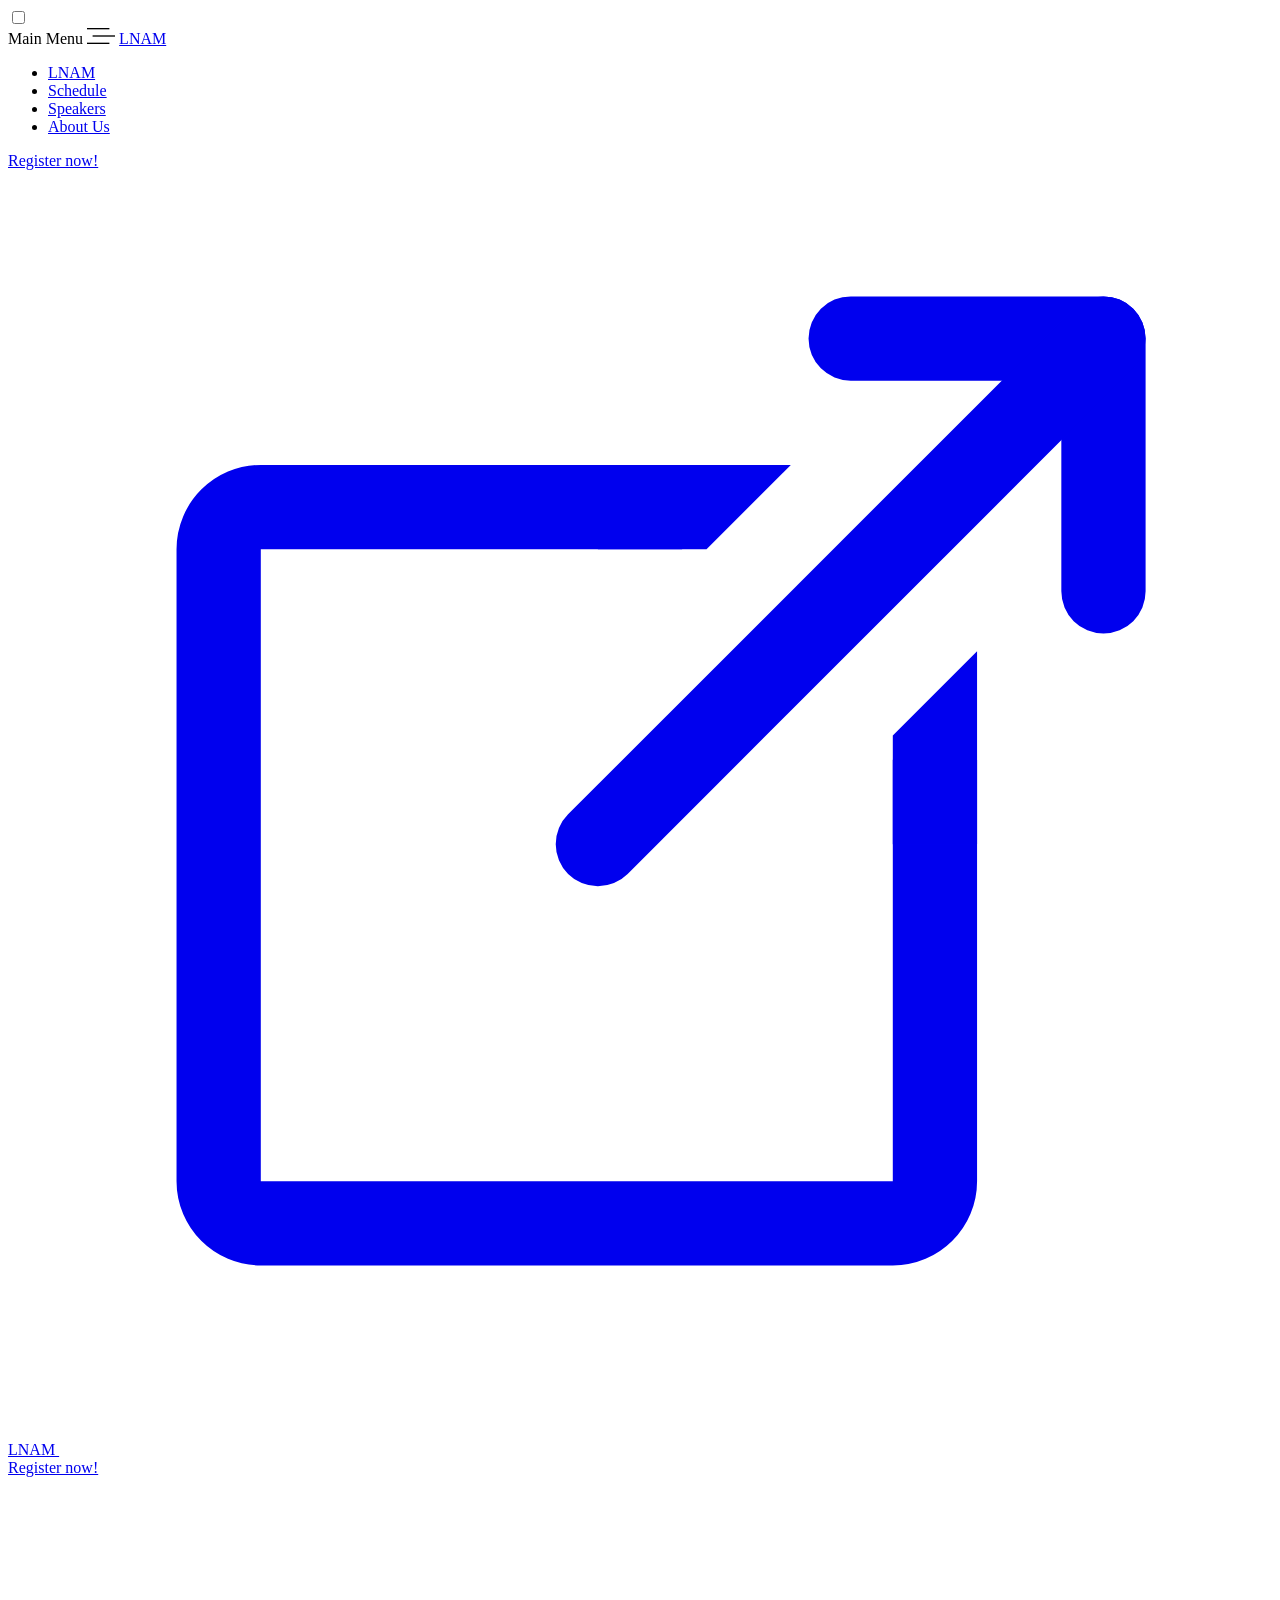
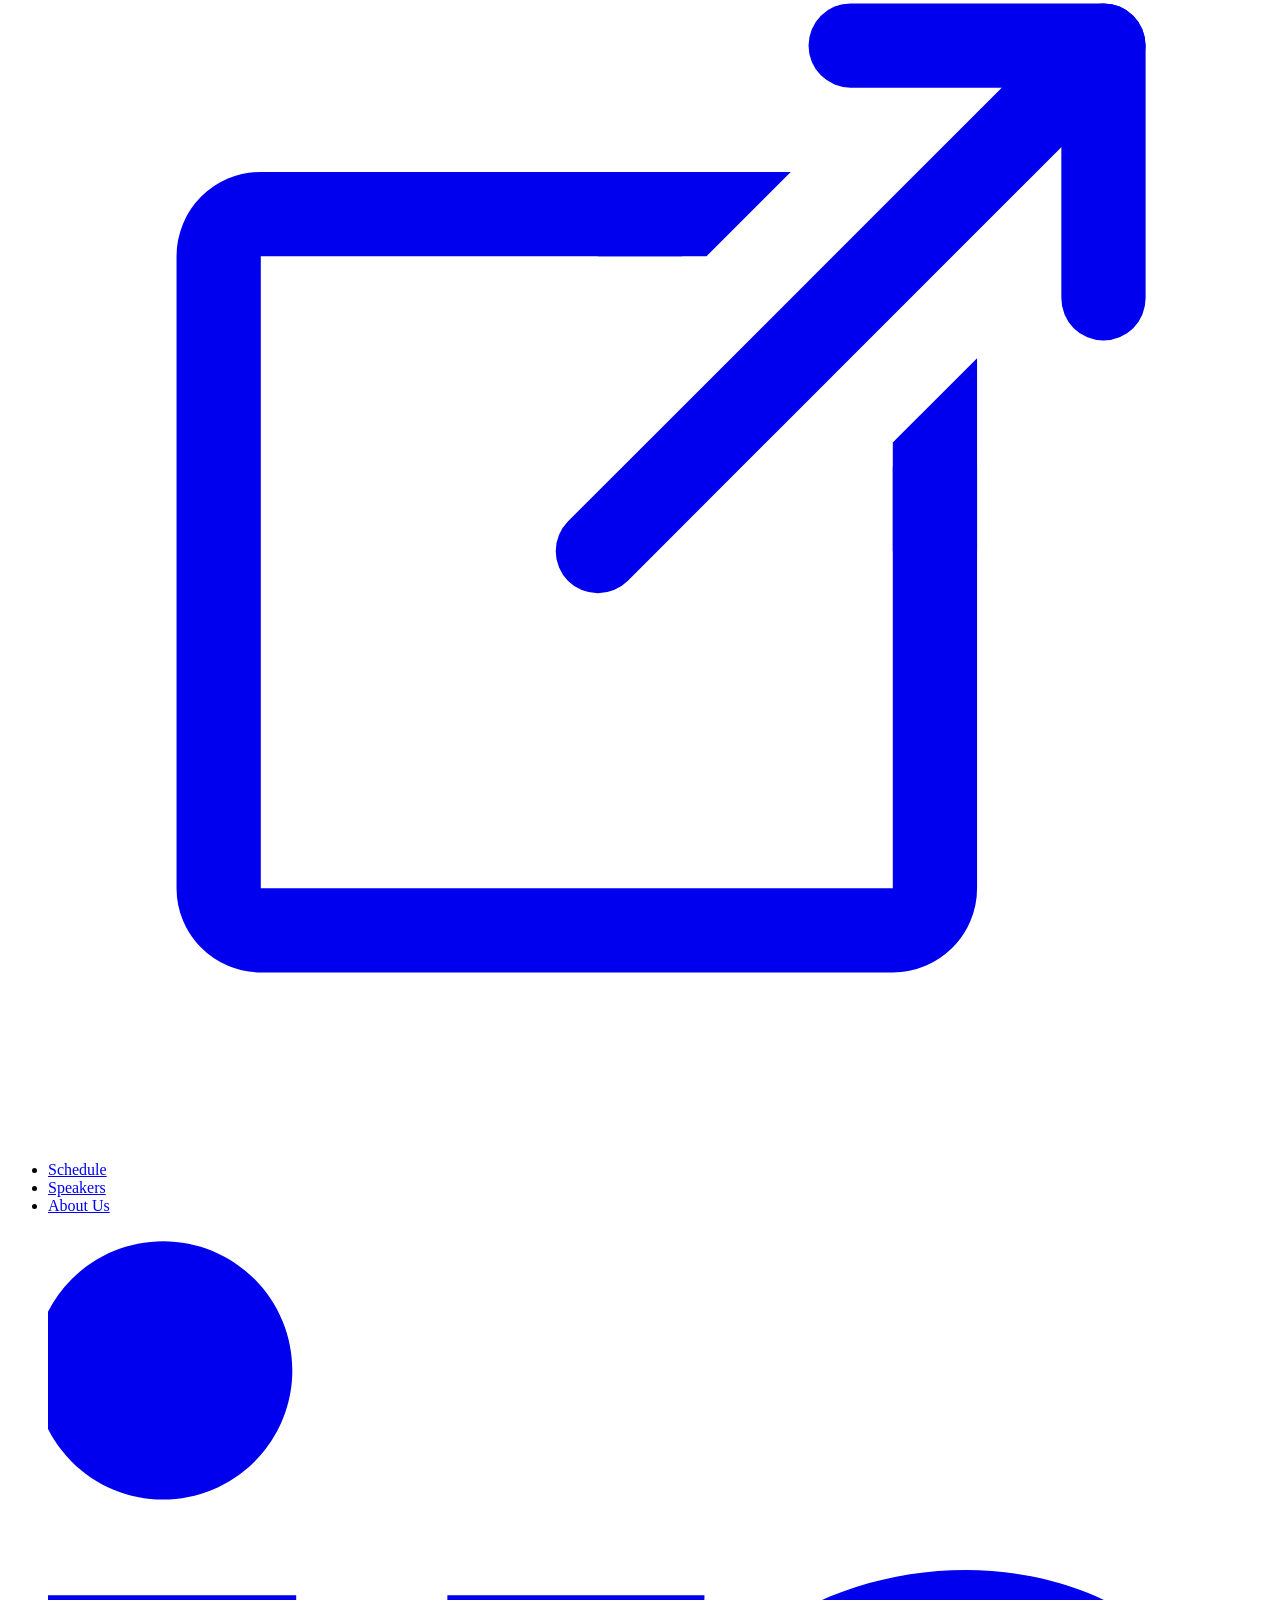
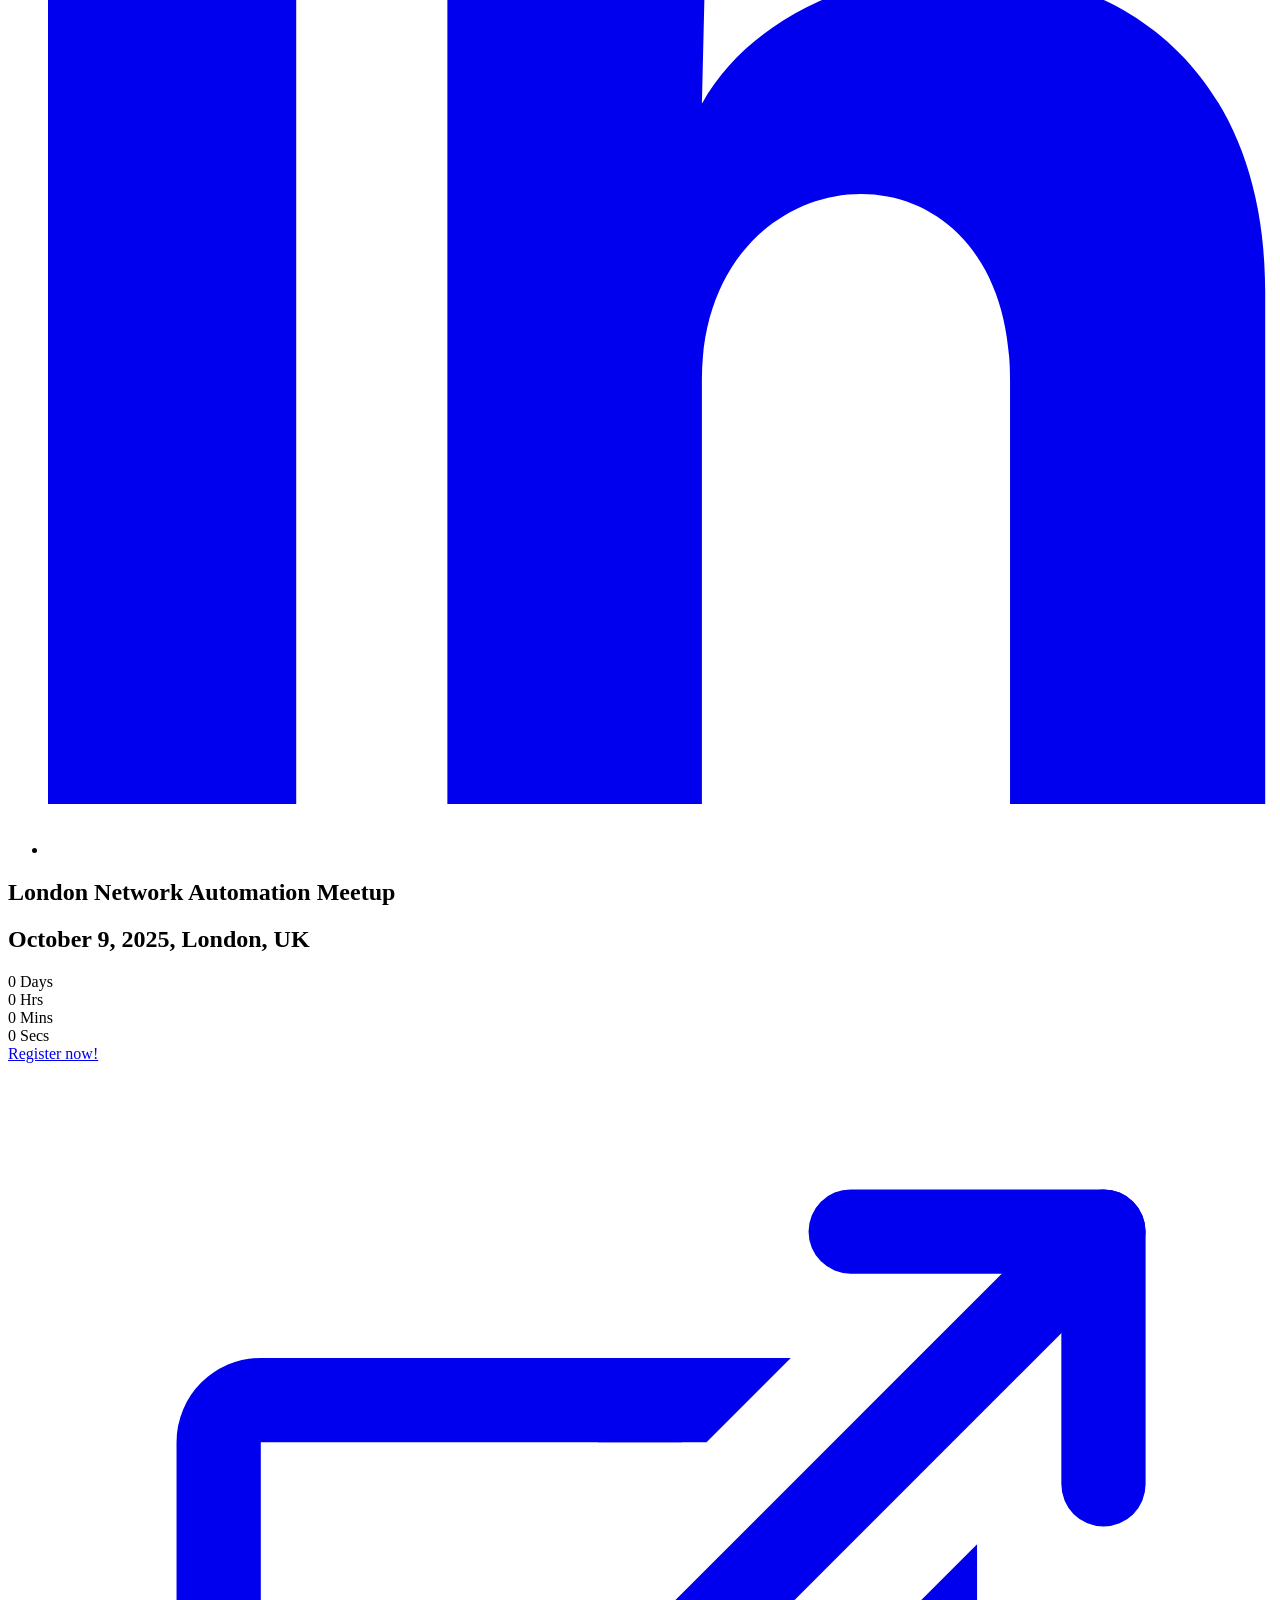
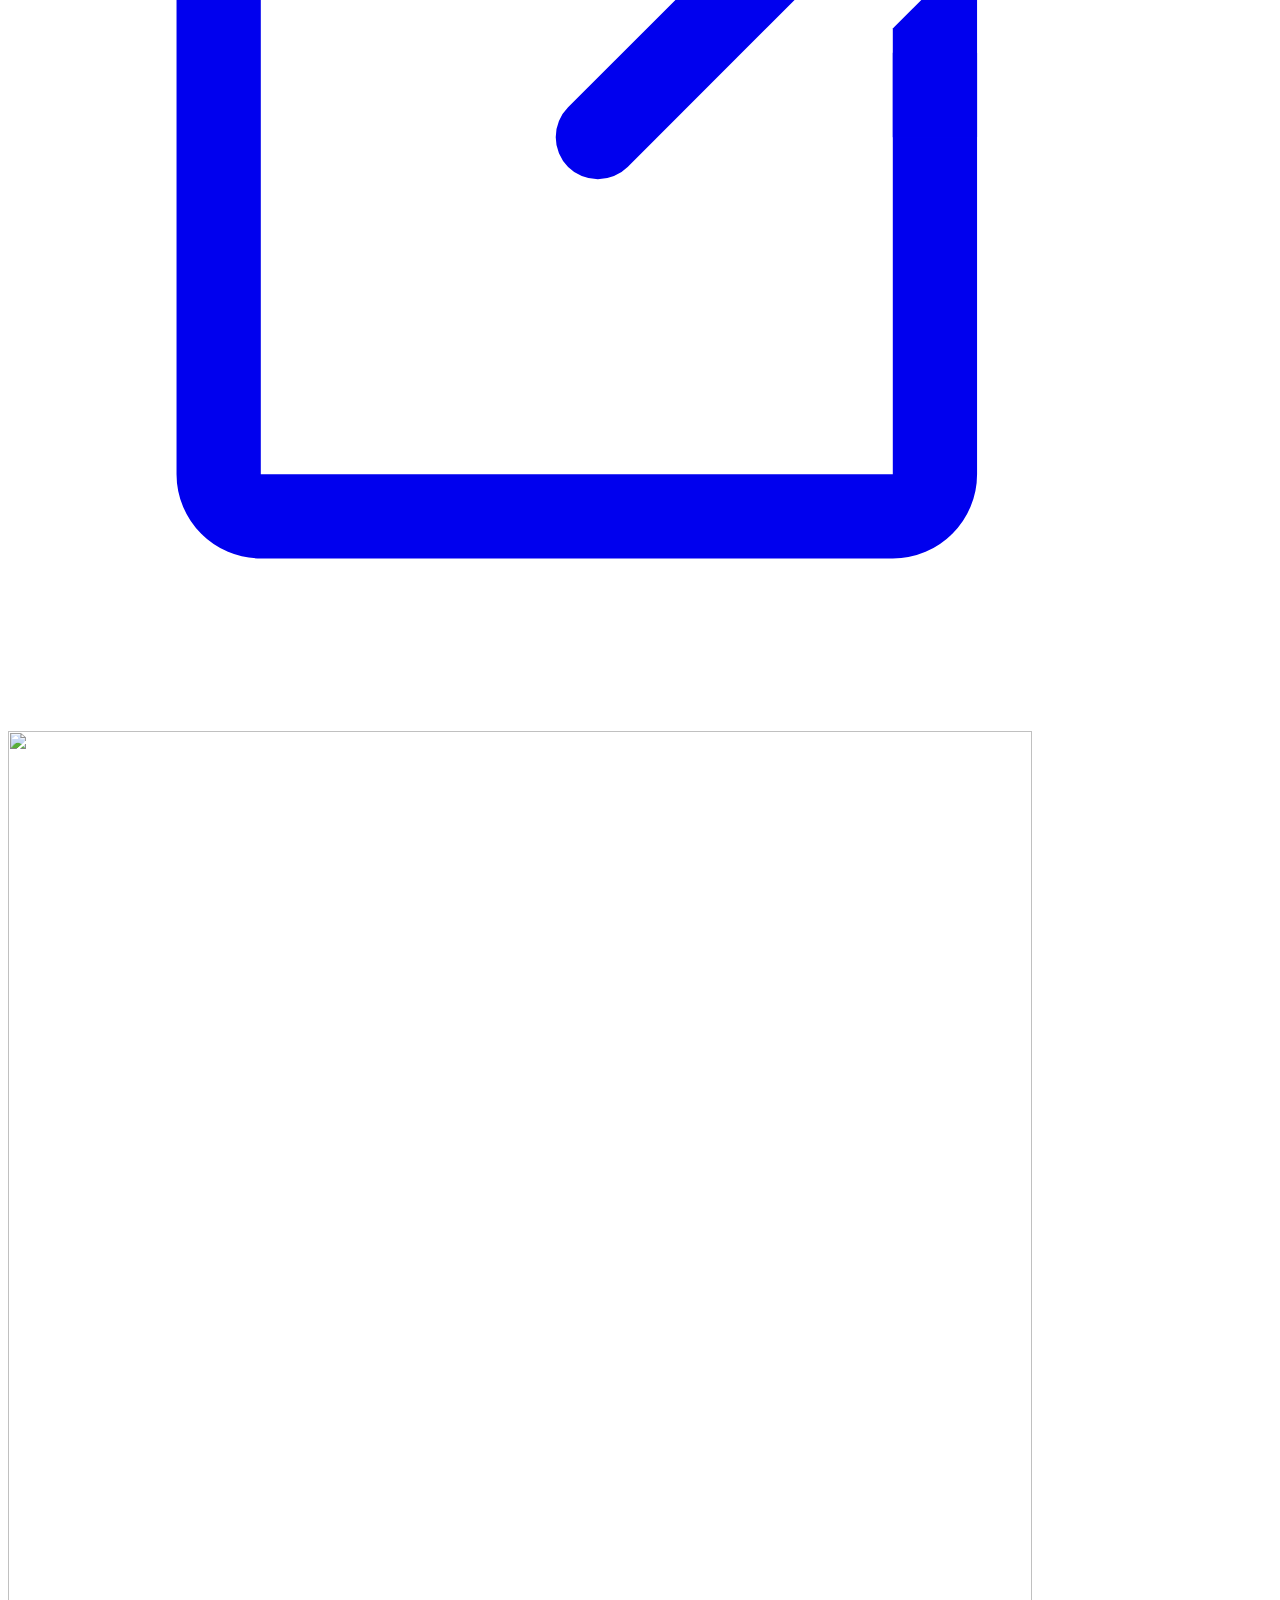
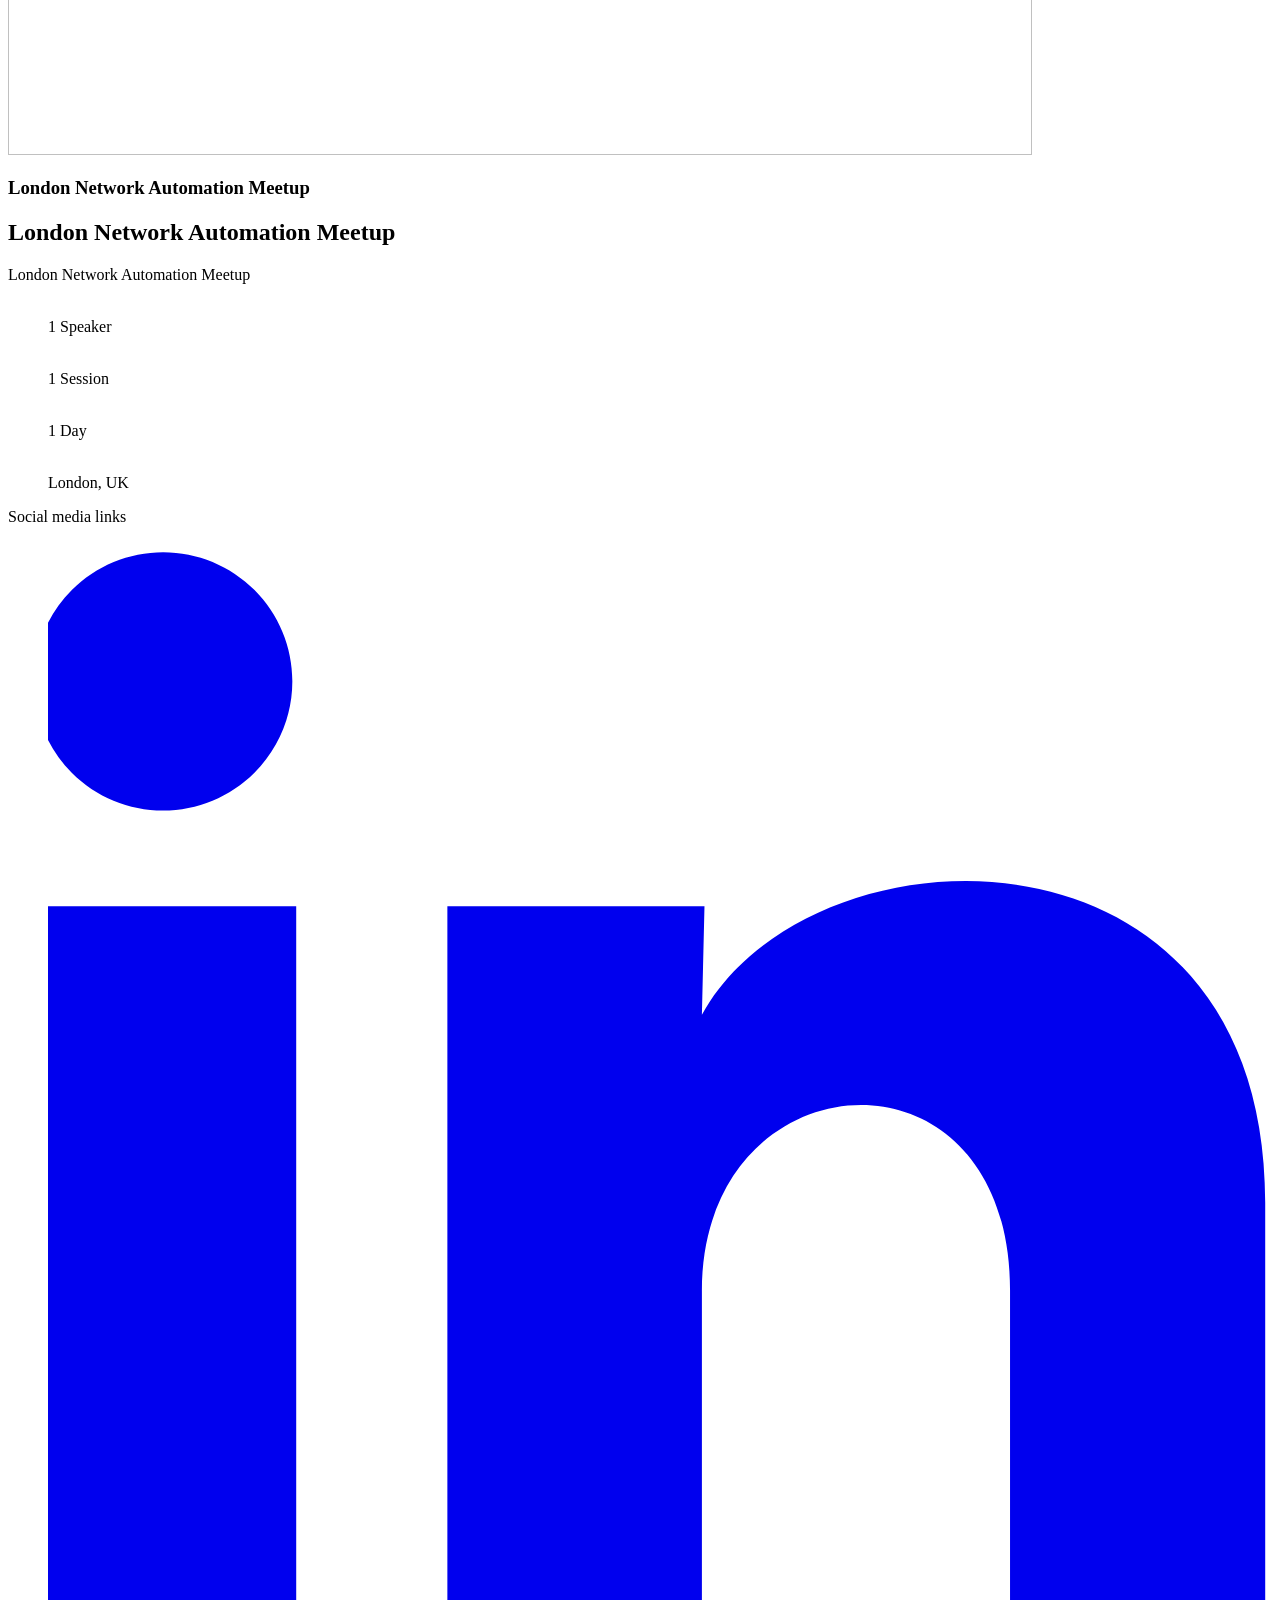
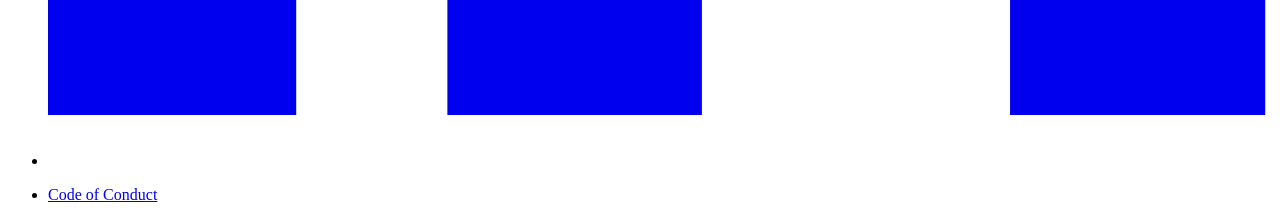
==== public/index.html @ 8dc75297 "add lnam hugo" ====
<!doctype html>
<html lang="en">
    <head>
	<meta name="generator" content="Hugo 0.149.1"><script src="/livereload.js?mindelay=10&amp;v=2&amp;port=1313&amp;path=livereload" data-no-instant defer></script>
        <meta charset="utf-8" />
        <meta name="viewport" content="width=device-width, initial-scale=1.0" />
        <link rel="shortcut icon" href="http://localhost:1313/favicon.ico" />

        <title>London Network Automation Meetup -
            London Network Automation Meetup
        </title>

        <meta name="description" content="London Network Automation Meetup" />

        

        <meta property="og:url" content="http://localhost:1313/">
  <meta property="og:site_name" content="London Network Automation Meetup">
  <meta property="og:title" content="London Network Automation Meetup">
  <meta property="og:locale" content="en">
  <meta property="og:type" content="website">

        
  <meta name="twitter:card" content="summary">
  <meta name="twitter:title" content="London Network Automation Meetup">


        
            <link rel="stylesheet" href="/styles.min.bff81f0d5a8c54ee8c34deef267f64e7edfefe8ec529dc1853d18fd3f471a811.css" type="text/css" media="screen" integrity="sha256-v/gfDVqMVO6MNN7vJn9k5&#43;3&#43;/o7FKdwYU9GP0/RxqBE=" />
        

    <style>
      :root {
        --color-primary-lighter:#327EB0;
        --color-primary:#327EB0;
        --color-primary-darker:#216490;
        --color-primary-darkest:#216490;
        --color-secondary:#A8ACB0;
        --color-secondary-darker:#A8ACB0;
        --color-track:#015a57;
        --color-shadow:#a6afc366;
      }
    </style>
    </head>

    <body class="page-body">
        <input type="checkbox" class="sidebar-toggle" id="sidebarToggle" />


        <header class="section-container page-header" id="pageHeader">
            <div class="section section--short page-header__content" id="pageHeaderContent">
                <nav id="mainNavigation" class="page-header__navigation" aria-labelledby="main-navigation-label">
                    
                    <label id="main-navigation-label" class="sr-only">Main Menu</label>
                    <label class="page-header__toggle-sidebar-label" for="sidebarToggle"><svg width="28" height="16" viewBox="0 0 28 16" fill="none" xmlns="http://www.w3.org/2000/svg">
    <rect width="22.4" height="1.33333" fill="black" />
    <rect x="5.6001" y="7.33334" width="22.4" height="1.33333" fill="black" />
    <rect y="14.6667" width="22.4" height="1.33333" fill="black" />
</svg>

                    </label>
                    <a class="page-header__title-link" href="/">
                        LNAM
                    </a>

                    <div class="page-header__menu-container">
                        <div id="pageHeaderMenuScriptValidator" style="display: none;">
                            <script>
                                
                                pageHeaderMenuScriptValidator.style.display = 'inherit';
                            </script>


<ul class="header-menu">
    <li>
        <a
                class="header-menu__link header-menu__link--active"
            href="/">
            LNAM
        </a>
    </li>
        <li>
            <a
                href="/sessions/"
                    class="header-menu__link">Schedule
            </a>
        </li>
        <li>
            <a
                href="/speakers/"
                    class="header-menu__link">Speakers
            </a>
        </li>
        <li>
            <a
                href="/about/"
                    class="header-menu__link">About Us
            </a>
        </li>
</ul>

                        </div>
                    </div>


    
    
    <a class="button button--outlined" href="https://www.meetup.com/london-network-automation-meetup/events/310820780/?eventOrigin=group_upcoming_events" rel="noopener noreferrer" rel="external" target="_blank">
        Register now!
        <div class="button__icon">
            <svg xmlns="http://www.w3.org/2000/svg" xmlns:xlink="http://www.w3.org/1999/xlink" viewBox="0 0 30 30" width="100%" height="100%">
    <path
        style="fill:none;stroke:currentColor;stroke-width:2;stroke-linejoin:round;stroke-miterlimit:10;"
        d="M22,14v10c0,0.552-0.448,1-1,1H6c-0.552,0-1-0.448-1-1V9c0-0.552,0.448-1,1-1h10" />
    <polyline
        style="fill:none;stroke:currentColor;stroke-width:2;stroke-linecap:round;stroke-linejoin:round;stroke-miterlimit:10;"
        points="26,10 26,4 20,4 " />
    <line
        style="fill:none;stroke:currentColor;stroke-width:2;stroke-linecap:round;stroke-linejoin:round;stroke-miterlimit:10;"
        x1="26"
        y1="4"
        x2="14"
        y2="16" />
    <polygon points="23,16 21,16 21,13.421 23,11.421 " style="fill: currentColor;" />
    <polygon points="14,7 14,9 16.579,9 18.579,7 " style="fill: currentColor;" />
</svg>

        </div>
    </a>


                </nav>
            </div>
        </header>

        <aside class="page-sidebar">
            <nav class="page-sidebar__navigation" aria-labelledby="main-navigation-label">
                <header class="page-sidebar__header">
                    <a class="page-sidebar__heading-link" href="/">
                        LNAM
                    </a>

                    <label class="page-sidebar__close-label" for="sidebarToggle"><svg width="17" height="17" viewBox="0 0 17 17" fill="none" xmlns="http://www.w3.org/2000/svg">
    <rect x="0.943359" width="22.4" height="1.33333" transform="rotate(45 0.943359 0)" fill="white" />
    <rect y="15.8392" width="22.4" height="1.33333" transform="rotate(-45 0 15.8392)" fill="white" />
</svg>

                    </label>
                </header>


    
    
    <a class="button button--outlined" href="https://www.meetup.com/london-network-automation-meetup/events/310820780/?eventOrigin=group_upcoming_events" rel="noopener noreferrer" rel="external" target="_blank">
        Register now!
        <div class="button__icon">
            <svg xmlns="http://www.w3.org/2000/svg" xmlns:xlink="http://www.w3.org/1999/xlink" viewBox="0 0 30 30" width="100%" height="100%">
    <path
        style="fill:none;stroke:currentColor;stroke-width:2;stroke-linejoin:round;stroke-miterlimit:10;"
        d="M22,14v10c0,0.552-0.448,1-1,1H6c-0.552,0-1-0.448-1-1V9c0-0.552,0.448-1,1-1h10" />
    <polyline
        style="fill:none;stroke:currentColor;stroke-width:2;stroke-linecap:round;stroke-linejoin:round;stroke-miterlimit:10;"
        points="26,10 26,4 20,4 " />
    <line
        style="fill:none;stroke:currentColor;stroke-width:2;stroke-linecap:round;stroke-linejoin:round;stroke-miterlimit:10;"
        x1="26"
        y1="4"
        x2="14"
        y2="16" />
    <polygon points="23,16 21,16 21,13.421 23,11.421 " style="fill: currentColor;" />
    <polygon points="14,7 14,9 16.579,9 18.579,7 " style="fill: currentColor;" />
</svg>

        </div>
    </a>




<ul class="sidebar-menu">
        <li class="sidebar-menu__item">
            <a
                href="/sessions/"
                    class="sidebar-menu__link"
                aria-label="Sessions">Schedule
            </a>
        </li>
        <li class="sidebar-menu__item">
            <a
                href="/speakers/"
                    class="sidebar-menu__link"
                aria-label="Speakers">Speakers
            </a>
        </li>
        <li class="sidebar-menu__item">
            <a
                href="/about/"
                    class="sidebar-menu__link"
                aria-label="About Us">About Us
            </a>
        </li>
</ul>



                <div class="page-sidebar__social-links">




<label id="social-links-list-label-2" class="sr-only"></label>

<ul class="social-links" aria-labelledby="social-links-list-label-2">
        <li class="social-links__menu-item">
            <a
                href="https://www.linkedin.com/company/london-network-automation-meetup/"
                aria-label="LinkedIn"
                target="_blank"
                rel="noopener noreferrer external"
                class="social-links__link page-sidebar__social-link"><svg width="100%" height="100%" viewBox="5 5 30 30" xmlns="http://www.w3.org/2000/svg">
    <path
        fill="currentColor"
        d="M10.9886 8.41679C10.9882 9.25664 10.6542 10.0619 10.06 10.6555C9.46583 11.2491 8.66021 11.5823 7.82036 11.5819C6.9805 11.5814 6.17522 11.2474 5.58165 10.6533C4.98808 10.0591 4.65485 9.25347 4.65527 8.41362C4.65569 7.57377 4.98973 6.76848 5.58389 6.17491C6.17805 5.58134 6.98367 5.24812 7.82352 5.24854C8.66338 5.24896 9.46866 5.58299 10.0622 6.17715C10.6558 6.77131 10.989 7.57693 10.9886 8.41679ZM11.0836 13.9268H4.75027V33.7501H11.0836V13.9268ZM21.0903 13.9268H14.7886V33.7501H21.0269V23.3476C21.0269 17.5526 28.5794 17.0143 28.5794 23.3476V33.7501H34.8336V21.1943C34.8336 11.4251 23.6553 11.7893 21.0269 16.5868L21.0903 13.9268Z" />
</svg>

            </a>
        </li>
    
</ul>

                </div>

                
            </nav>

            <label class="page-sidebar__empty-space" for="sidebarToggle">
                
            </label>
        </aside>

        <script>
            const header = document.getElementById('pageHeader');
            const intercept = document.createElement('div');

            intercept.setAttribute('data-observer-intercept', '');
            header.before(intercept);

            const observer = new IntersectionObserver(([entry]) => {
                header.classList.toggle('page-header--scrolled', !entry.isIntersecting);
            });

            observer.observe(intercept);
        </script>

        <script>
            function checkWhichMenuToUse() {
                document.body.setAttribute('data-menu-mode', 'header');
                if (pageHeaderContent.scrollWidth > pageHeaderContent.clientWidth) {
                    document.body.setAttribute('data-menu-mode', 'sidebar');
                }
            }

            new ResizeObserver(checkWhichMenuToUse).observe(document.body);
        </script>

        <main class="page-main">
            


<section
    class="event-title-section"
        style="background-image: url('/images/background.png');"
    >
    <div class="event-title-section__header">
        <h1 class="event-title-section__heading">London Network Automation Meetup
        </h1>
        <h2 class="event-title-section__subheading">October 9, 2025,
            London, UK
        </h2>
    </div>

    <div class="event-title-section__footer">
            


<time class="counter" datetime="2025-10-09" style="display: none;">
    <div class="counter__segment">
        <span class="counter__value" id="countdown-days"></span>
        <span class="counter__label">Days</span>
    </div>
    <div class="counter__segment">
        <span class="counter__value" id="countdown-hours"></span>
        <span class="counter__label">Hrs</span>
    </div>
    <div class="counter__segment">
        <span class="counter__value" id="countdown-minutes"></span>
        <span class="counter__label">Mins</span>
    </div>
    <div class="counter__segment">
        <span class="counter__value" id="countdown-seconds"></span>
        <span class="counter__label">Secs</span>
    </div>
</time>

<script>
  
  for (const element of document.getElementsByClassName("counter")) {
    element.style.display = "inherit";
  }

  const SECOND_IN_MILLISECONDS = 1000;
  const MINUTE_IN_MILLISECONDS = SECOND_IN_MILLISECONDS * 60;
  const HOUR_IN_MILLISECONDS = MINUTE_IN_MILLISECONDS * 60;
  const DAY_IN_MILLISECONDS = HOUR_IN_MILLISECONDS * 24;

  const daysElement = document.getElementById("countdown-days");
  const hoursElement = document.getElementById("countdown-hours");
  const minutesElement = document.getElementById("countdown-minutes");
  const secondsElement = document.getElementById("countdown-seconds");

  if (!daysElement || !hoursElement || !minutesElement || !secondsElement) {
    throw Error("Countdown elements not found.");
  }

  const end = new Date("2025-10-09");
  let timer;

  function renderCounter() {
    const now = new Date();
    let distance = end - now;
    if (distance < 0) {
      distance = 0;
      clearInterval(timer);
    }

    const days = Math.floor(distance / DAY_IN_MILLISECONDS);
    const hours = Math.floor(
            (distance % DAY_IN_MILLISECONDS) / HOUR_IN_MILLISECONDS
    );
    const minutes = Math.floor(
            (distance % HOUR_IN_MILLISECONDS) / MINUTE_IN_MILLISECONDS
    );
    const seconds = Math.floor(
            (distance % MINUTE_IN_MILLISECONDS) / SECOND_IN_MILLISECONDS
    );

    daysElement.innerHTML = days.toString();
    hoursElement.innerHTML = hours.toString();
    minutesElement.innerHTML = minutes.toString();
    secondsElement.innerHTML = seconds.toString();
  }

  renderCounter();
  timer = setInterval(renderCounter, 1000);
</script>



    
    
    <a class="button button--outlined" href="https://www.meetup.com/london-network-automation-meetup/events/310820780/?eventOrigin=group_upcoming_events" rel="noopener noreferrer" rel="external" target="_blank">
        Register now!
        <div class="button__icon">
            <svg xmlns="http://www.w3.org/2000/svg" xmlns:xlink="http://www.w3.org/1999/xlink" viewBox="0 0 30 30" width="100%" height="100%">
    <path
        style="fill:none;stroke:currentColor;stroke-width:2;stroke-linejoin:round;stroke-miterlimit:10;"
        d="M22,14v10c0,0.552-0.448,1-1,1H6c-0.552,0-1-0.448-1-1V9c0-0.552,0.448-1,1-1h10" />
    <polyline
        style="fill:none;stroke:currentColor;stroke-width:2;stroke-linecap:round;stroke-linejoin:round;stroke-miterlimit:10;"
        points="26,10 26,4 20,4 " />
    <line
        style="fill:none;stroke:currentColor;stroke-width:2;stroke-linecap:round;stroke-linejoin:round;stroke-miterlimit:10;"
        x1="26"
        y1="4"
        x2="14"
        y2="16" />
    <polygon points="23,16 21,16 21,13.421 23,11.421 " style="fill: currentColor;" />
    <polygon points="14,7 14,9 16.579,9 18.579,7 " style="fill: currentColor;" />
</svg>

        </div>
    </a>


    </div>
</section>


    
    
    
    


<div class="section-container">
    <section class="section section--long event-highlights-section">
        <header class="event-highlights-section__header">
                <img
                    class="event-highlights-section__logo"
                    src="/logos/lnam.png"
                    
                        width="1024" height="1024"
                     />
            
            <article class="event-highlights-section__description">
                <h1 class="heading heading--highlighted">
                    London Network Automation Meetup
                </h1>
                <h2 class="heading heading--2">
                    London Network Automation Meetup
                </h2>

                <p class="paragraph event-highlights-section__paragraph">London Network Automation Meetup</p>
            </article>
        </header>

        <article class="event-highlights-section__figures">
                


<figure class="highlight-figure" aria-label="Highlight">
        <div class="highlight-figure__image-wrapper">
            
            <img
                class="highlight-figure__image"
                aria-hidden="true"
                src="/icons/speaker.svg"
                alt=""
                 />
        </div>
    
    <figcaption class="highlight-figure__caption">1 Speaker</figcaption>
</figure>



<figure class="highlight-figure" aria-label="Highlight">
        <div class="highlight-figure__image-wrapper">
            
            <img
                class="highlight-figure__image"
                aria-hidden="true"
                src="/icons/session.svg"
                alt=""
                 />
        </div>
    
    <figcaption class="highlight-figure__caption">1 Session</figcaption>
</figure>



<figure class="highlight-figure" aria-label="Highlight">
        <div class="highlight-figure__image-wrapper">
            
            <img
                class="highlight-figure__image"
                aria-hidden="true"
                src="/icons/calendar.svg"
                alt=""
                 />
        </div>
    
    <figcaption class="highlight-figure__caption">1 Day</figcaption>
</figure>



<figure class="highlight-figure" aria-label="Highlight">
        <div class="highlight-figure__image-wrapper">
            
            <img
                class="highlight-figure__image"
                aria-hidden="true"
                src="/icons/location.svg"
                alt=""
                 />
        </div>
    
    <figcaption class="highlight-figure__caption">London, UK</figcaption>
</figure>

        </article>
    </section>
</div>



    



        </main>


        <footer class="section-container">
            <section class="section section--short page-footer-section">
                <div class="page-footer-section__start">
                    
                    




<label id="social-links-list-label-3" class="sr-only">Social media links</label>

<ul class="social-links" aria-labelledby="social-links-list-label-3">
        <li class="social-links__menu-item">
            <a
                href="https://www.linkedin.com/company/london-network-automation-meetup/"
                aria-label="LinkedIn"
                target="_blank"
                rel="noopener noreferrer external"
                class="social-links__link page-footer-section__social-link"><svg width="100%" height="100%" viewBox="5 5 30 30" xmlns="http://www.w3.org/2000/svg">
    <path
        fill="currentColor"
        d="M10.9886 8.41679C10.9882 9.25664 10.6542 10.0619 10.06 10.6555C9.46583 11.2491 8.66021 11.5823 7.82036 11.5819C6.9805 11.5814 6.17522 11.2474 5.58165 10.6533C4.98808 10.0591 4.65485 9.25347 4.65527 8.41362C4.65569 7.57377 4.98973 6.76848 5.58389 6.17491C6.17805 5.58134 6.98367 5.24812 7.82352 5.24854C8.66338 5.24896 9.46866 5.58299 10.0622 6.17715C10.6558 6.77131 10.989 7.57693 10.9886 8.41679ZM11.0836 13.9268H4.75027V33.7501H11.0836V13.9268ZM21.0903 13.9268H14.7886V33.7501H21.0269V23.3476C21.0269 17.5526 28.5794 17.0143 28.5794 23.3476V33.7501H34.8336V21.1943C34.8336 11.4251 23.6553 11.7893 21.0269 16.5868L21.0903 13.9268Z" />
</svg>

            </a>
        </li>
    
</ul>

                </div>


<ul class="footer-menu">
        <li>
            <a class="footer-menu__link" href="/code-of-conduct/" aria-label="Code of Conduct">Code of Conduct
            </a>
        </li>
</ul>



                <div class="page-footer-section__end">
                    
                </div>
            </section>
        </footer>
    </body>
</html>
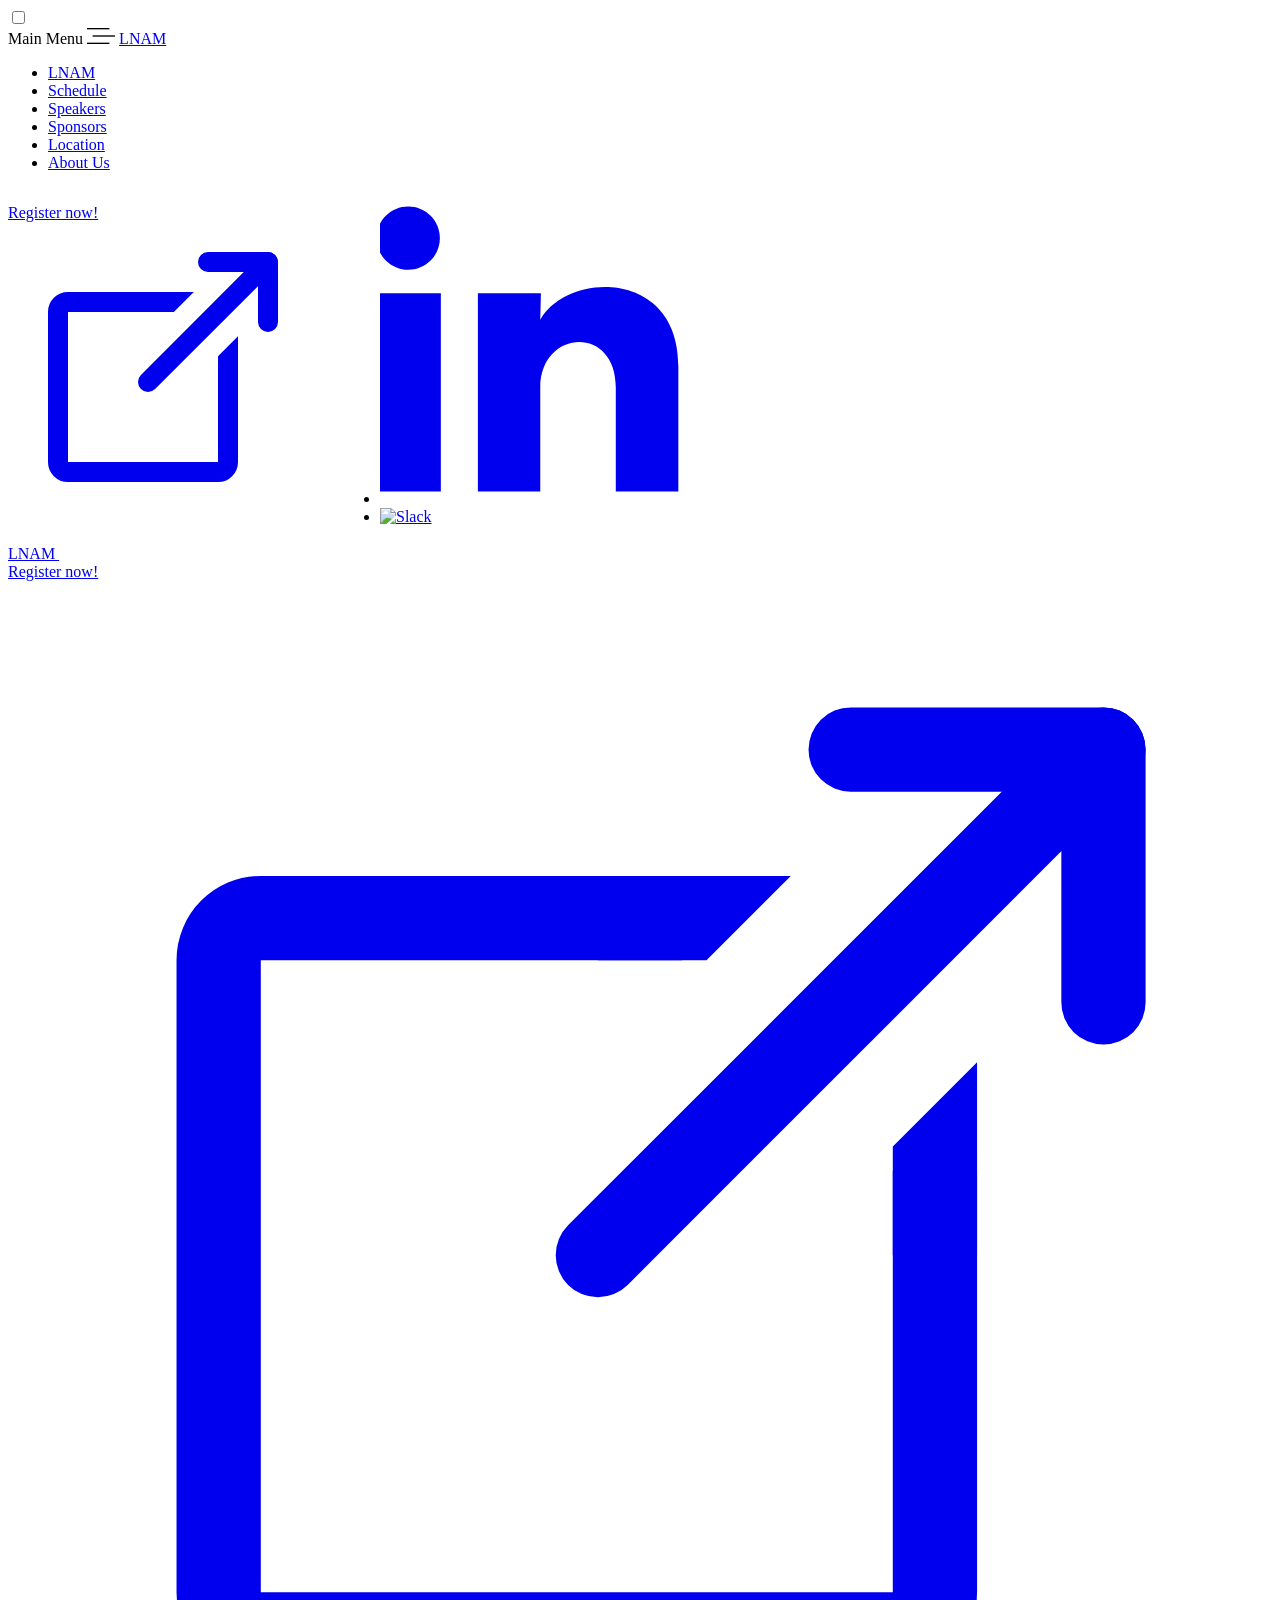
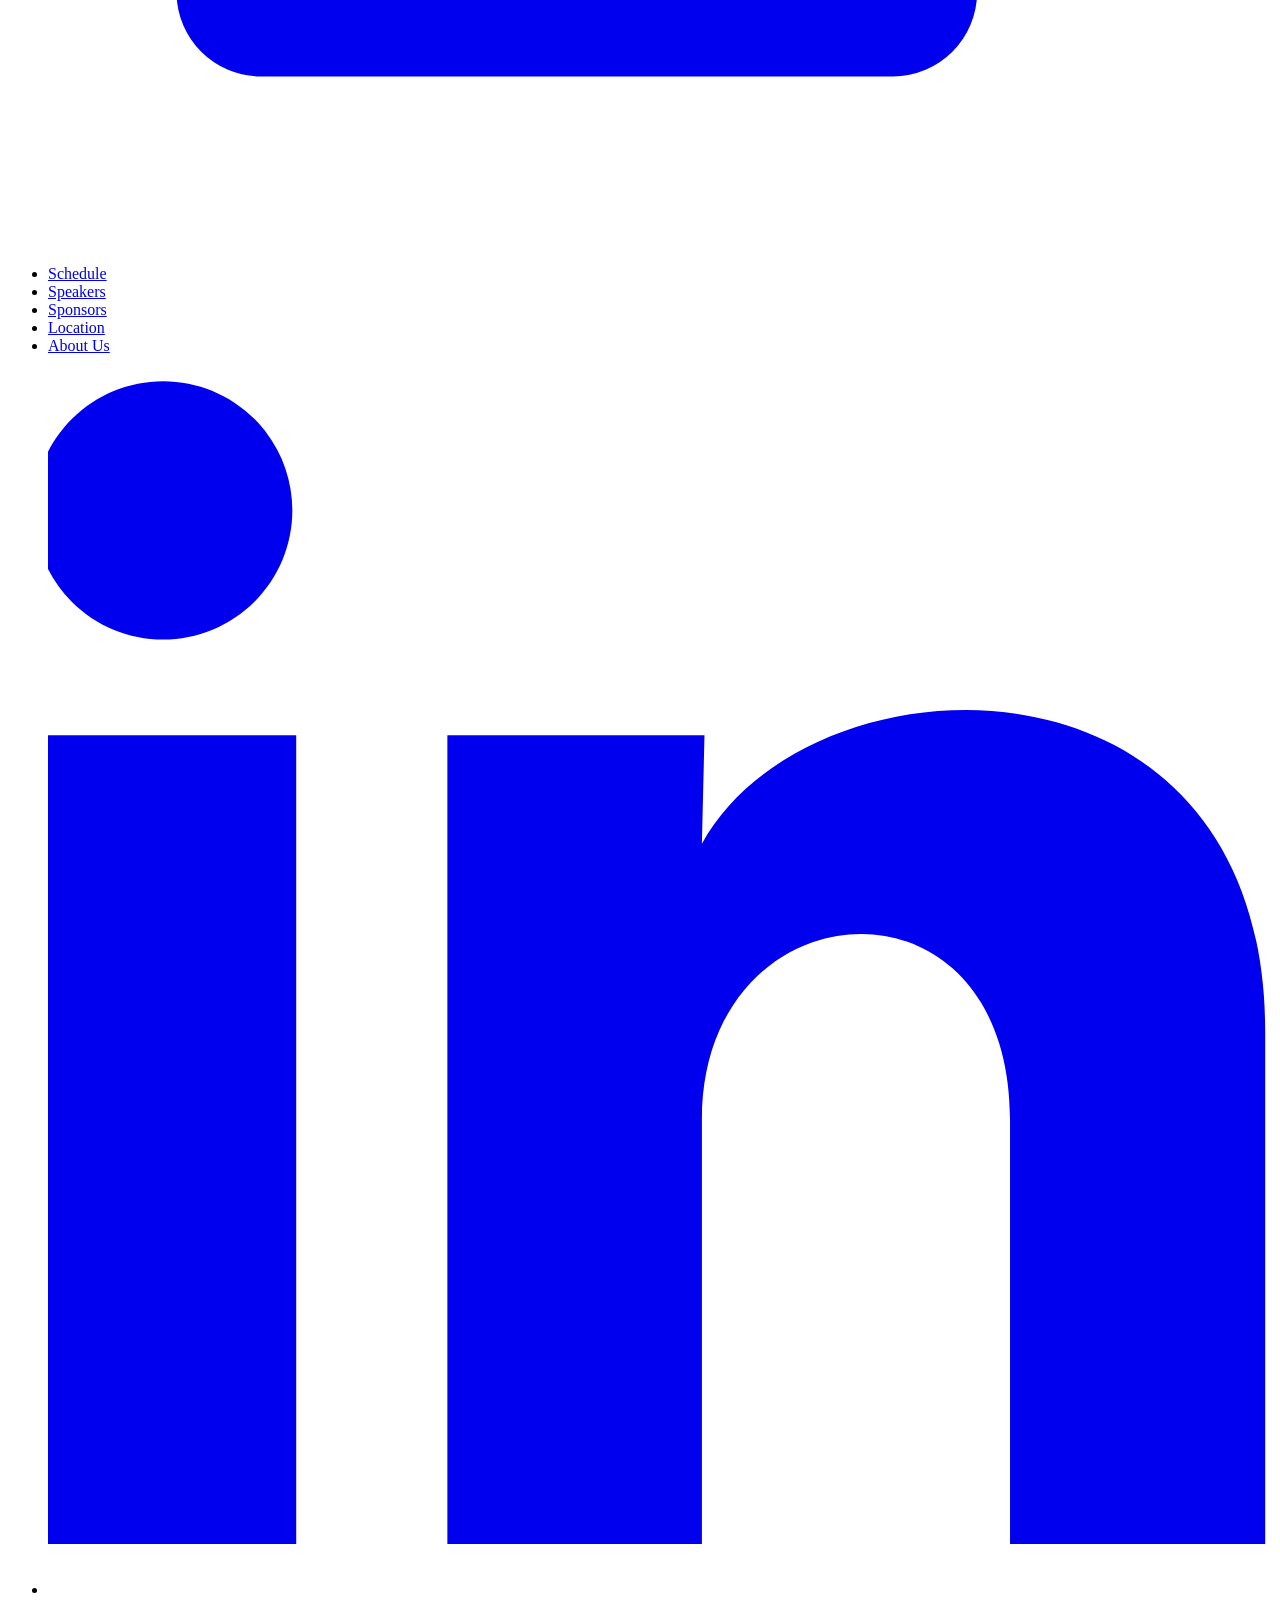
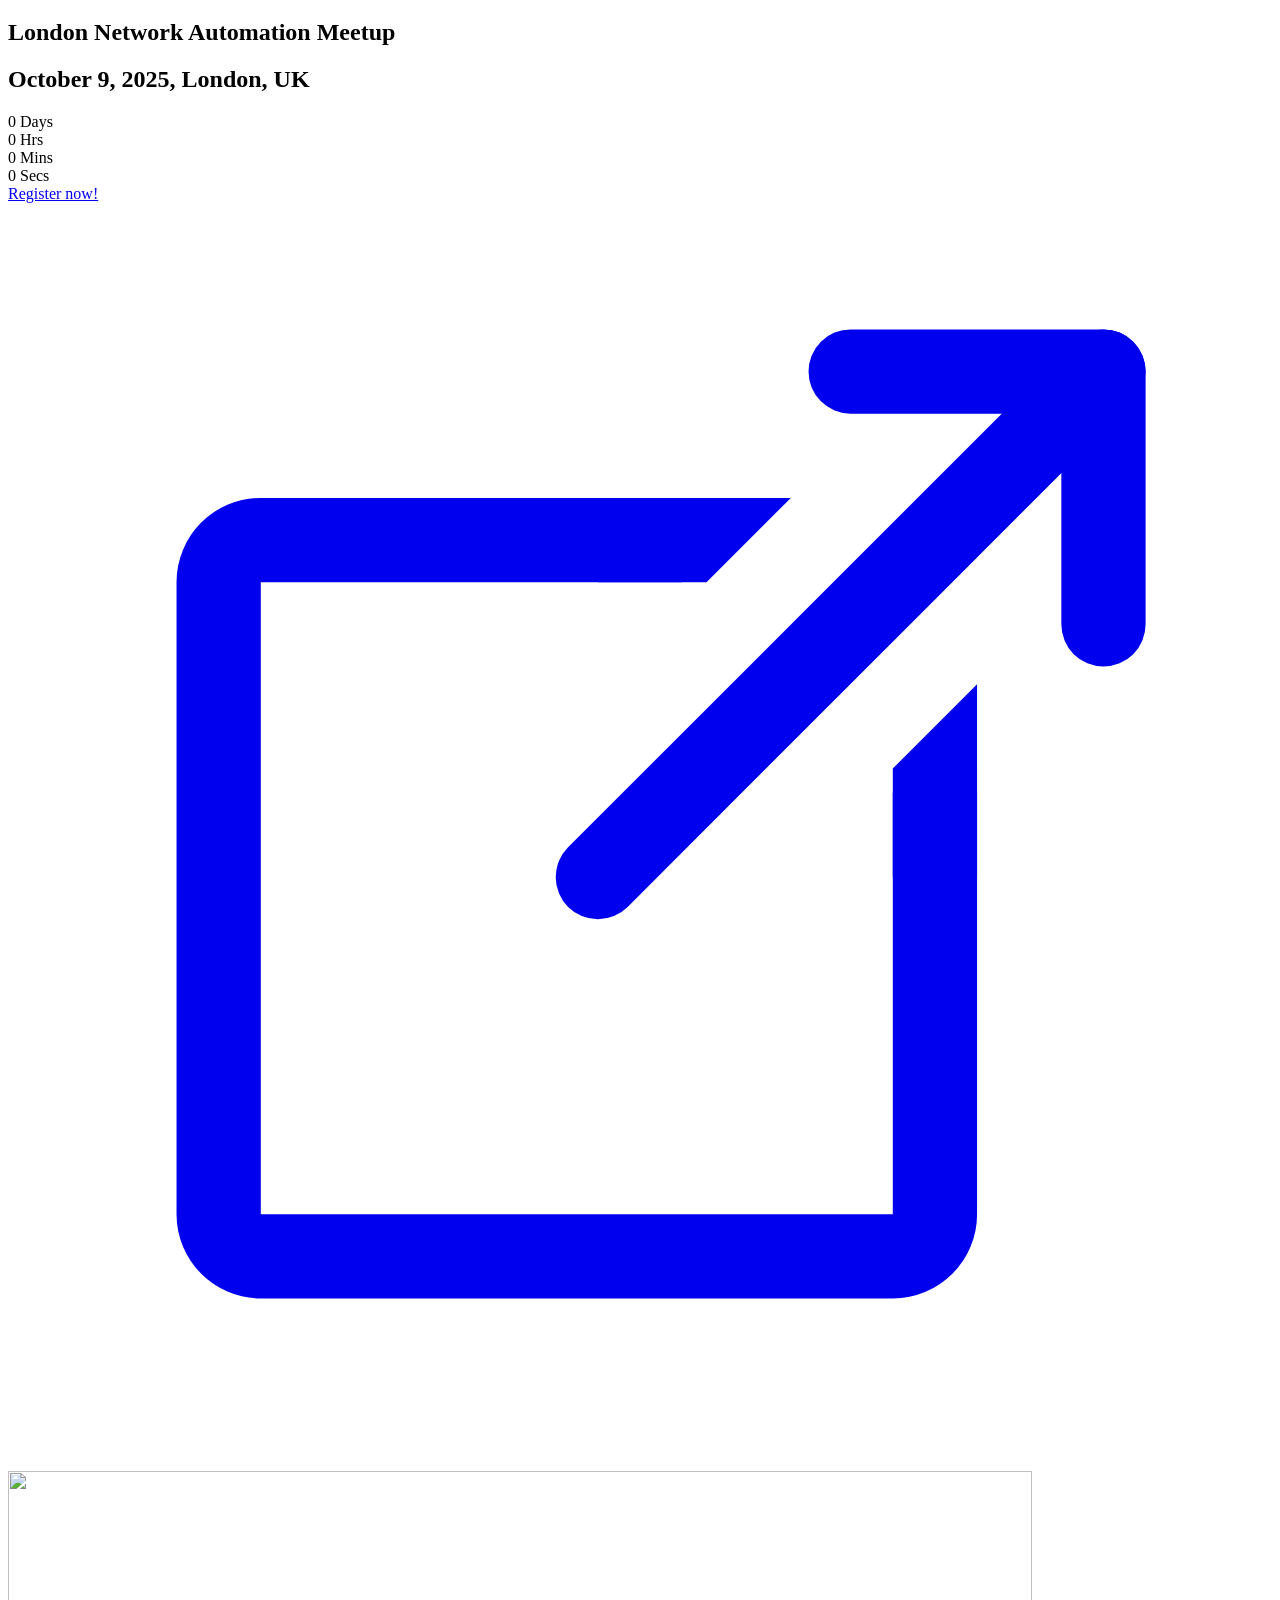
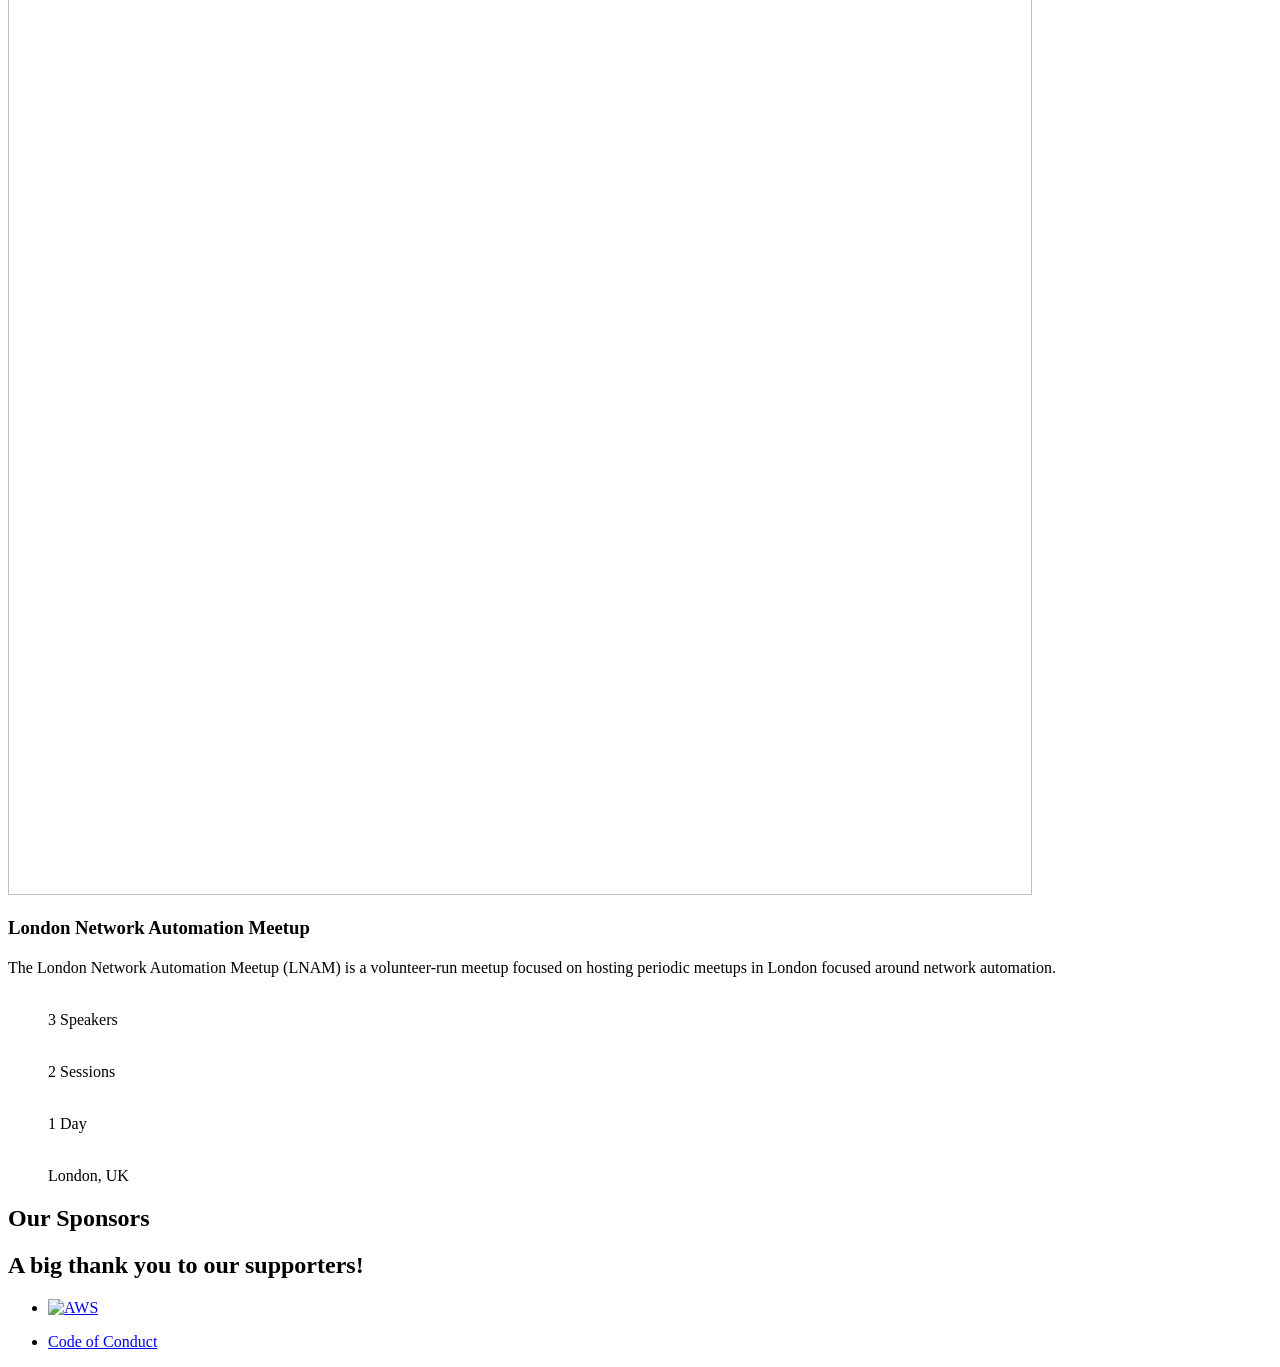
==== commit c0632a27: "all the fixes!" ====
--- a/public/index.html
+++ b/public/index.html
@@ -10,7 +10,8 @@
             London Network Automation Meetup
         </title>
 
-        <meta name="description" content="London Network Automation Meetup" />
+        <meta name="description" content="The London Network Automation Meetup (LNAM) is a volunteer-run meetup focused
+on hosting periodic meetups in London focused around network automation." />
 
         
 
@@ -40,6 +41,19 @@
         --color-track:#015a57;
         --color-shadow:#a6afc366;
       }
+      
+       
+      .page-header__social-links {
+        display: flex;
+        align-items: center;
+        margin-left: 1rem;
+      }
+      
+      .page-header__actions {
+        display: flex;
+        align-items: center;
+        gap: 1rem;
+      }
     </style>
     </head>
 
@@ -93,6 +107,18 @@
         </li>
         <li>
             <a
+                href="/sponsors/"
+                    class="header-menu__link">Sponsors
+            </a>
+        </li>
+        <li>
+            <a
+                href="/location/"
+                    class="header-menu__link">Location
+            </a>
+        </li>
+        <li>
+            <a
                 href="/about/"
                     class="header-menu__link">About Us
             </a>
@@ -101,6 +127,9 @@
 
                         </div>
                     </div>
+
+                    
+                    <div class="page-header__actions">
 
 
     
@@ -129,6 +158,44 @@
     </a>
 
 
+                        
+                        
+                        <div class="page-header__social-links">
+
+
+
+
+<label id="social-links-list-label-4" class="sr-only"></label>
+
+<ul class="social-links" aria-labelledby="social-links-list-label-4">
+        <li class="social-links__menu-item">
+            <a
+                href="https://www.linkedin.com/company/london-network-automation-meetup/"
+                aria-label="LinkedIn"
+                target="_blank"
+                rel="noopener noreferrer external"
+                class="social-links__link page-header__social-link"><svg width="100%" height="100%" viewBox="5 5 30 30" xmlns="http://www.w3.org/2000/svg">
+    <path
+        fill="currentColor"
+        d="M10.9886 8.41679C10.9882 9.25664 10.6542 10.0619 10.06 10.6555C9.46583 11.2491 8.66021 11.5823 7.82036 11.5819C6.9805 11.5814 6.17522 11.2474 5.58165 10.6533C4.98808 10.0591 4.65485 9.25347 4.65527 8.41362C4.65569 7.57377 4.98973 6.76848 5.58389 6.17491C6.17805 5.58134 6.98367 5.24812 7.82352 5.24854C8.66338 5.24896 9.46866 5.58299 10.0622 6.17715C10.6558 6.77131 10.989 7.57693 10.9886 8.41679ZM11.0836 13.9268H4.75027V33.7501H11.0836V13.9268ZM21.0903 13.9268H14.7886V33.7501H21.0269V23.3476C21.0269 17.5526 28.5794 17.0143 28.5794 23.3476V33.7501H34.8336V21.1943C34.8336 11.4251 23.6553 11.7893 21.0269 16.5868L21.0903 13.9268Z" />
+</svg>
+
+            </a>
+        </li>
+    
+        <li class="social-links__menu-item">
+            <a
+                href="https://join.slack.com/t/net-automation-group/shared_invite/zt-3d1tvc1x2-emU7MwZbYU6~zNLbwE~rPA"
+                aria-label="Slack"
+                target="_blank"
+                rel="noopener noreferrer external"
+                class="social-links__link page-header__social-link"><img src="/slack.png" alt="Slack" width="24" height="24" />
+            </a>
+        </li>
+    
+</ul>
+                        </div>
+                    </div>
                 </nav>
             </div>
         </header>
@@ -194,9 +261,23 @@
         </li>
         <li class="sidebar-menu__item">
             <a
+                href="/sponsors/"
+                    class="sidebar-menu__link"
+                aria-label="Sponsors &amp; Partners">Sponsors
+            </a>
+        </li>
+        <li class="sidebar-menu__item">
+            <a
+                href="/location/"
+                    class="sidebar-menu__link"
+                aria-label="">Location
+            </a>
+        </li>
+        <li class="sidebar-menu__item">
+            <a
                 href="/about/"
                     class="sidebar-menu__link"
-                aria-label="About Us">About Us
+                aria-label="">About Us
             </a>
         </li>
 </ul>
@@ -208,9 +289,9 @@
 
 
 
-<label id="social-links-list-label-2" class="sr-only"></label>
-
-<ul class="social-links" aria-labelledby="social-links-list-label-2">
+<label id="social-links-list-label-5" class="sr-only"></label>
+
+<ul class="social-links" aria-labelledby="social-links-list-label-5">
         <li class="social-links__menu-item">
             <a
                 href="https://www.linkedin.com/company/london-network-automation-meetup/"
@@ -227,7 +308,6 @@
         </li>
     
 </ul>
-
                 </div>
 
                 
@@ -407,10 +487,11 @@
                     London Network Automation Meetup
                 </h1>
                 <h2 class="heading heading--2">
-                    London Network Automation Meetup
+                    
                 </h2>
 
-                <p class="paragraph event-highlights-section__paragraph">London Network Automation Meetup</p>
+                <p class="paragraph event-highlights-section__paragraph">The London Network Automation Meetup (LNAM) is a volunteer-run meetup focused
+on hosting periodic meetups in London focused around network automation.</p>
             </article>
         </header>
 
@@ -429,7 +510,7 @@
                  />
         </div>
     
-    <figcaption class="highlight-figure__caption">1 Speaker</figcaption>
+    <figcaption class="highlight-figure__caption">3 Speakers</figcaption>
 </figure>
 
 
@@ -445,7 +526,7 @@
                  />
         </div>
     
-    <figcaption class="highlight-figure__caption">1 Session</figcaption>
+    <figcaption class="highlight-figure__caption">2 Sessions</figcaption>
 </figure>
 
 
@@ -487,7 +568,42 @@
 
 
     
-
+        
+    
+
+
+    <div class="section-container">
+        <section class="section section--short our-sponsors">
+            <h1 class="heading heading--highlighted heading--centered">
+                Our Sponsors
+            </h1>
+            <h2 class="heading heading--2 heading--centered">
+                A big thank you to our supporters!
+            </h2>
+            <ul class="our-sponsors__list">
+                
+                    <li class="our-sponsors__list-item">
+
+
+<div class="sponsor-card">
+    <a class="sponsor-card__link" href="https://aws.amazon.com/">
+        
+            
+            
+            
+                
+                <img
+                    class="sponsor-card__logo"
+                    src="/aws.png"
+                    alt="AWS" />
+            
+        
+    </a>
+</div>
+                    </li>
+            </ul>
+        </section>
+    </div>
 
 
         </main>
@@ -498,30 +614,7 @@
                 <div class="page-footer-section__start">
                     
                     
-
-
-
-
-<label id="social-links-list-label-3" class="sr-only">Social media links</label>
-
-<ul class="social-links" aria-labelledby="social-links-list-label-3">
-        <li class="social-links__menu-item">
-            <a
-                href="https://www.linkedin.com/company/london-network-automation-meetup/"
-                aria-label="LinkedIn"
-                target="_blank"
-                rel="noopener noreferrer external"
-                class="social-links__link page-footer-section__social-link"><svg width="100%" height="100%" viewBox="5 5 30 30" xmlns="http://www.w3.org/2000/svg">
-    <path
-        fill="currentColor"
-        d="M10.9886 8.41679C10.9882 9.25664 10.6542 10.0619 10.06 10.6555C9.46583 11.2491 8.66021 11.5823 7.82036 11.5819C6.9805 11.5814 6.17522 11.2474 5.58165 10.6533C4.98808 10.0591 4.65485 9.25347 4.65527 8.41362C4.65569 7.57377 4.98973 6.76848 5.58389 6.17491C6.17805 5.58134 6.98367 5.24812 7.82352 5.24854C8.66338 5.24896 9.46866 5.58299 10.0622 6.17715C10.6558 6.77131 10.989 7.57693 10.9886 8.41679ZM11.0836 13.9268H4.75027V33.7501H11.0836V13.9268ZM21.0903 13.9268H14.7886V33.7501H21.0269V23.3476C21.0269 17.5526 28.5794 17.0143 28.5794 23.3476V33.7501H34.8336V21.1943C34.8336 11.4251 23.6553 11.7893 21.0269 16.5868L21.0903 13.9268Z" />
-</svg>
-
-            </a>
-        </li>
-    
-</ul>
-
+                    
                 </div>
 
 
@@ -540,4 +633,4 @@
             </section>
         </footer>
     </body>
-</html>
+</html>
